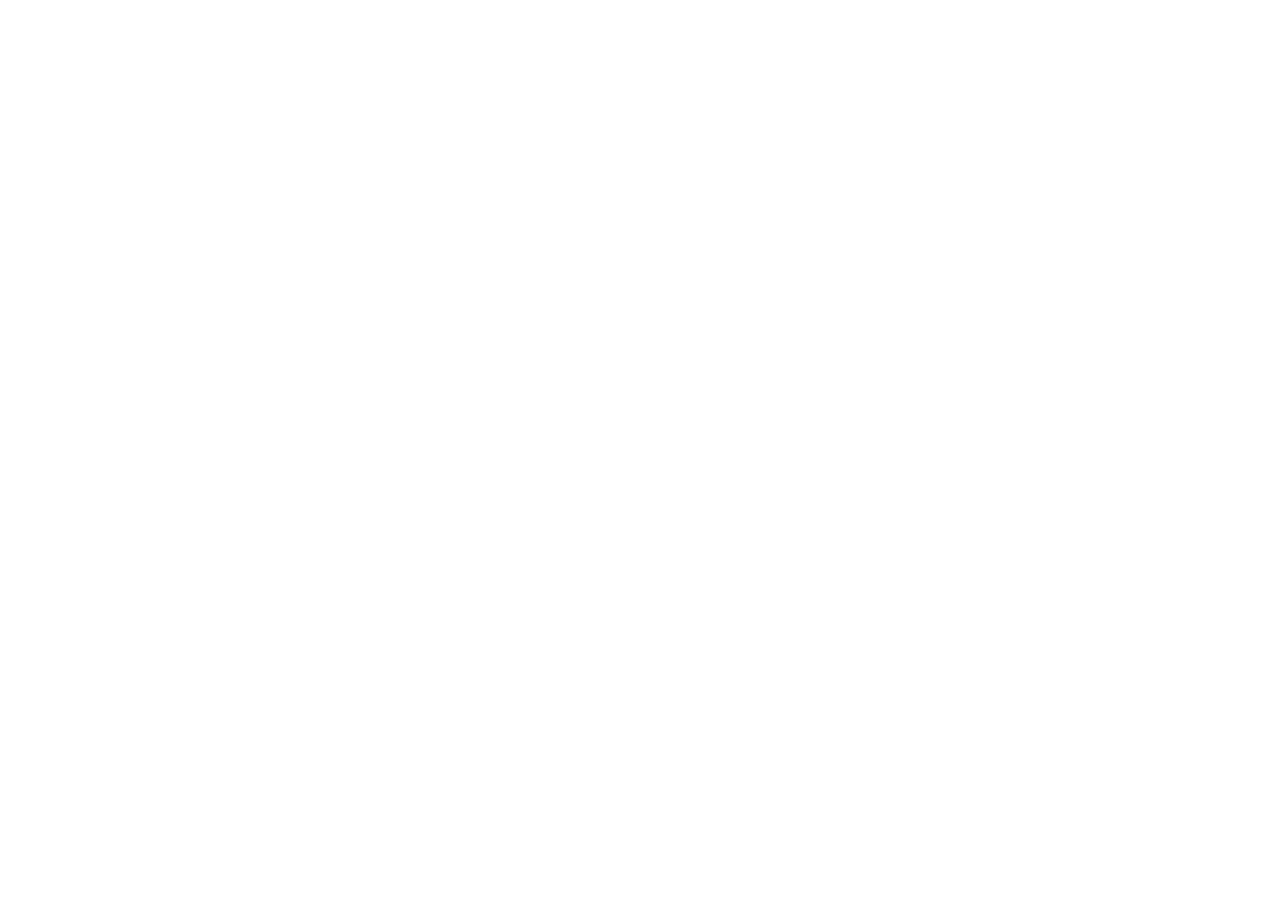
==== abertura.html @ bdde01b6 "abertura.html" ====
<!DOCTYPE html>
<html lang="pt-br">
<head>
    <meta charset="UTF-8">
    <meta name="viewport" content="width=device-width, initial-scale=1.0">
    <title>Ice-Banner</title>
</head>
<body>

    <header>
        
    </header>

    <main>
        <section>

        </section>
        
        <footer></footer>
    </main>
    
</body>
</html>
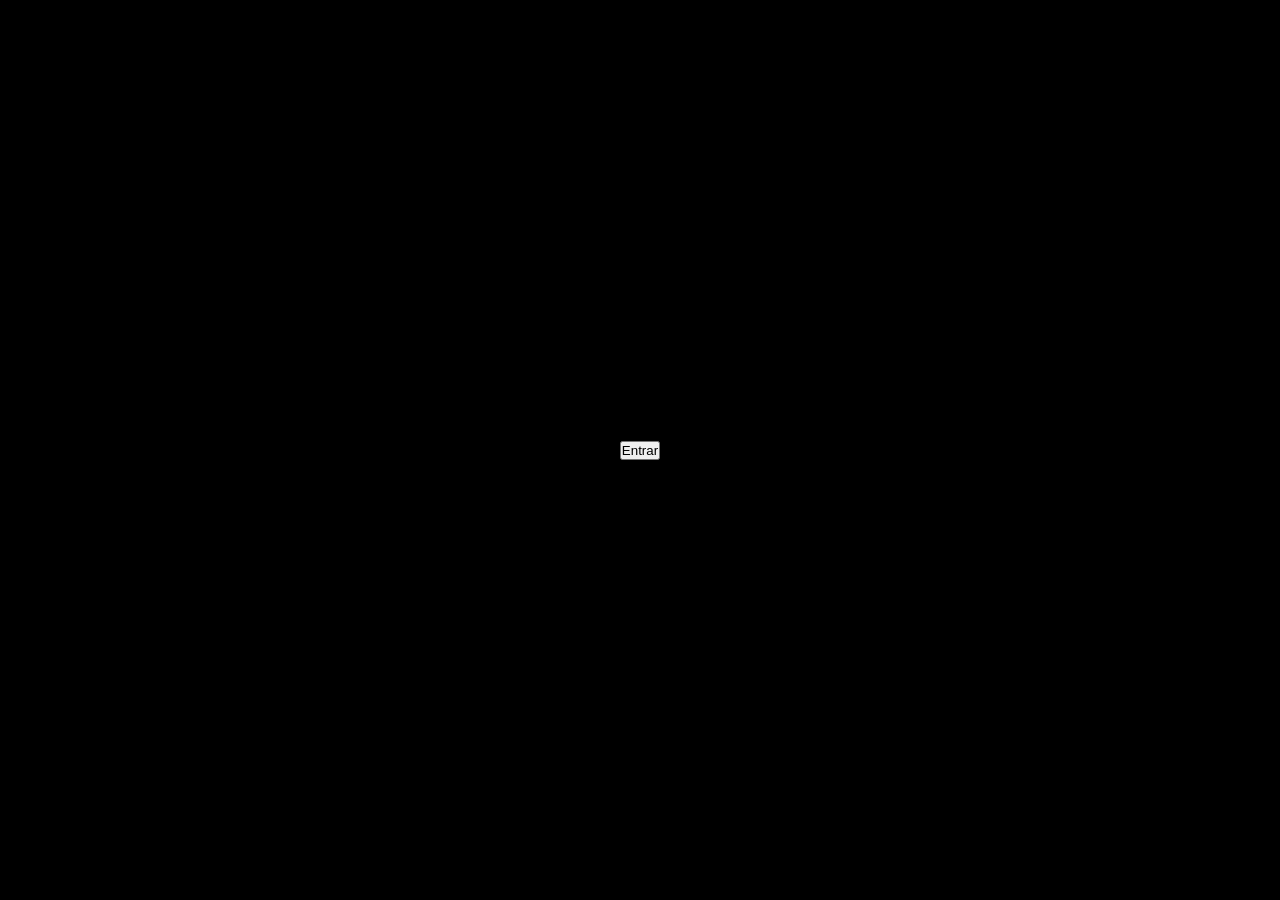
==== commit 49456a1a: "capa adicionada" ====
--- a/abertura.html
+++ b/abertura.html
@@ -4,6 +4,7 @@
     <meta charset="UTF-8">
     <meta name="viewport" content="width=device-width, initial-scale=1.0">
     <title>Ice-Banner</title>
+    <link rel="stylesheet" href="abertura.css">
 </head>
 <body>
 
@@ -12,7 +13,18 @@
     </header>
 
     <main>
-        <section>
+        <section class="hero">
+
+            <div class="video-container">
+                <video autoplay muted loop playsinline class="bg-video">
+                    <source src="./assets/picole.mp4.mp4" type="video/mp4">
+                    seu navegador nao suporta vídeos.
+                </video>
+            </div>
+
+            <div class="content-overlay">
+                <button class="btn-enter">Entrar</button>
+            </div>
 
         </section>
         
--- a/abertura.css
+++ b/abertura.css
@@ -0,0 +1,35 @@
+*{
+    box-sizing: border-box;
+    margin: 0;
+    padding: 0;
+}
+
+.bg-video {
+   max-width: 100%;
+   max-height: 100%;
+   width: auto;
+   height: auto;
+   object-fit: contain;
+   position: absolute;
+   top: 50%;
+   left: 50%;
+   transform: translate(-50%, -50%);
+   z-index: 1;
+} 
+
+.hero {
+    position: relative;
+    width: 100%;
+    height: 100vh;
+    display: flex;
+    align-items: center;
+    justify-content: center;
+    background-color: #000;
+    overflow: hidden;
+}
+
+.content-overlay {
+    position: relative;
+    z-index: 2;
+    text-align: center;
+}
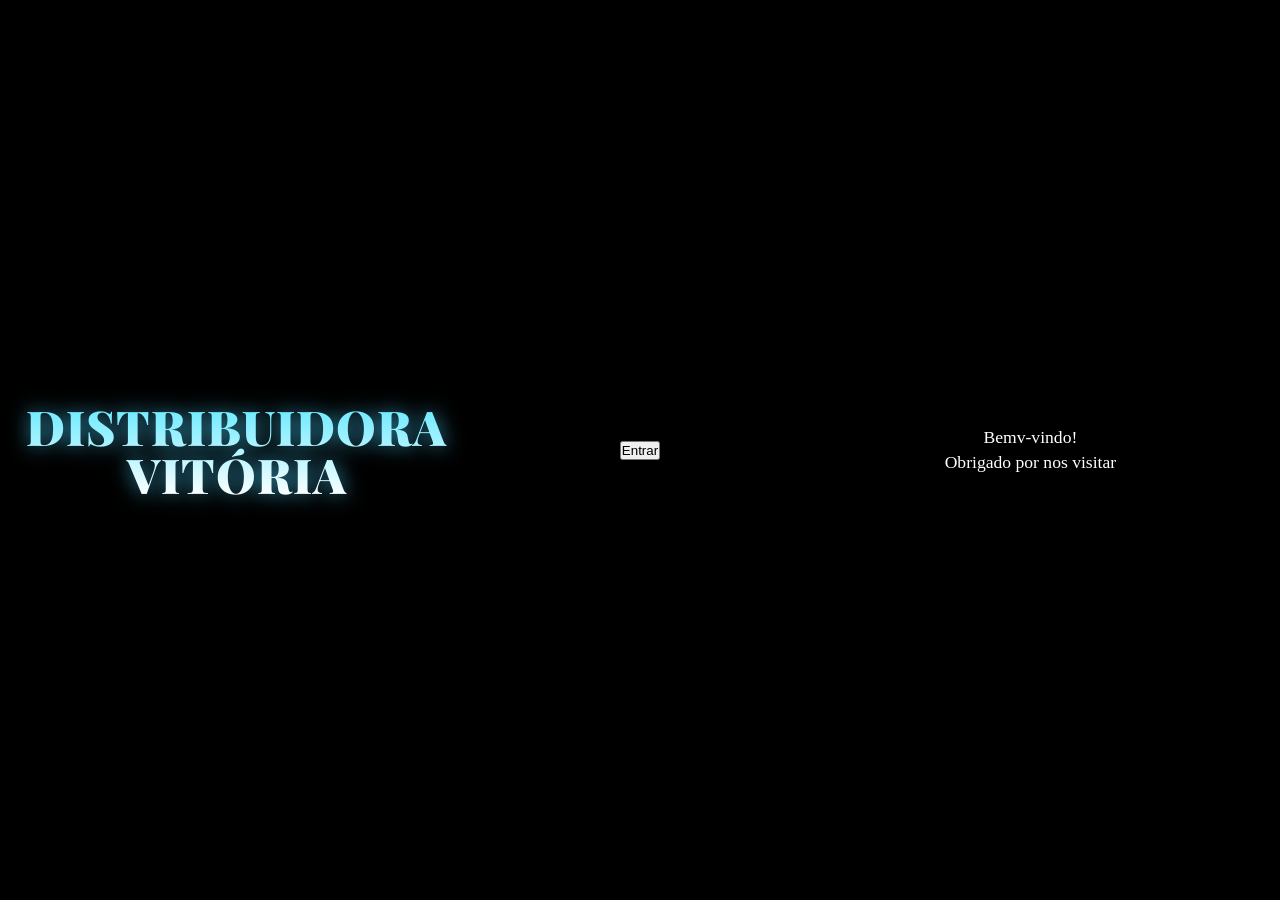
==== commit 685ef6e2: "logo entrada completo" ====
--- a/abertura.html
+++ b/abertura.html
@@ -15,11 +15,20 @@
     <main>
         <section class="hero">
 
+            <div class="side-text left">
+                <h2>Distribuidora Vitória</h2>
+            </div>
+            
+
             <div class="video-container">
                 <video autoplay muted loop playsinline class="bg-video">
                     <source src="./assets/picole.mp4.mp4" type="video/mp4">
                     seu navegador nao suporta vídeos.
                 </video>
+            </div>
+
+            <div class="side-text right">
+                <p>Bemv-vindo!<br> Obrigado por nos visitar</p>
             </div>
 
             <div class="content-overlay">
--- a/abertura.css
+++ b/abertura.css
@@ -1,3 +1,6 @@
+
+@import url('https://fonts.googleapis.com/css2?family=Playfair+Display:wght@900&display=swap');
+
 *{
     box-sizing: border-box;
     margin: 0;
@@ -32,4 +35,48 @@
     position: relative;
     z-index: 2;
     text-align: center;
+}
+
+.side-text {
+    position: absolute;
+    top: 50%;
+    transform: translateY(-50%);
+    width: 35%;
+    color: #fff;
+    z-index: 3;
+    text-align: center;
+    overflow: visible;
+}
+.side-text.left {
+    left: 1%;
+    /* efeito de brilho e frio(na imagem)*/
+   /* filter: drop-shadow(0 0 12px rgba(0, 210, 255, 0.6))
+    drop-shadow(0 0 5px rgba(255, 255, 255, 0.3));*/
+}
+.side-text.right {
+    right: 2%
+}
+
+.side-text h2 {
+    font-family: 'playfair Display', serif;
+    font-size: 3rem;
+    text-transform: uppercase;
+    font-weight: 900;
+    line-height: 1;
+    white-space: normal;
+    letter-spacing: 1px;
+    margin: 0;
+    background: linear-gradient(180deg, #64e9ff 0%, #ffffff 100%);
+    -webkit-background-clip: text;
+    background-clip: text;
+    -webkit-text-fill-color: transparent;
+    color: transparent;
+    filter: drop-shadow(0 0 10px rgba(70, 210, 255, 0.7));
+    
+
+}
+.side-text p {
+    font-size: 1.1rem;
+    font-weight: 300;
+    line-height: 1.4;
 }
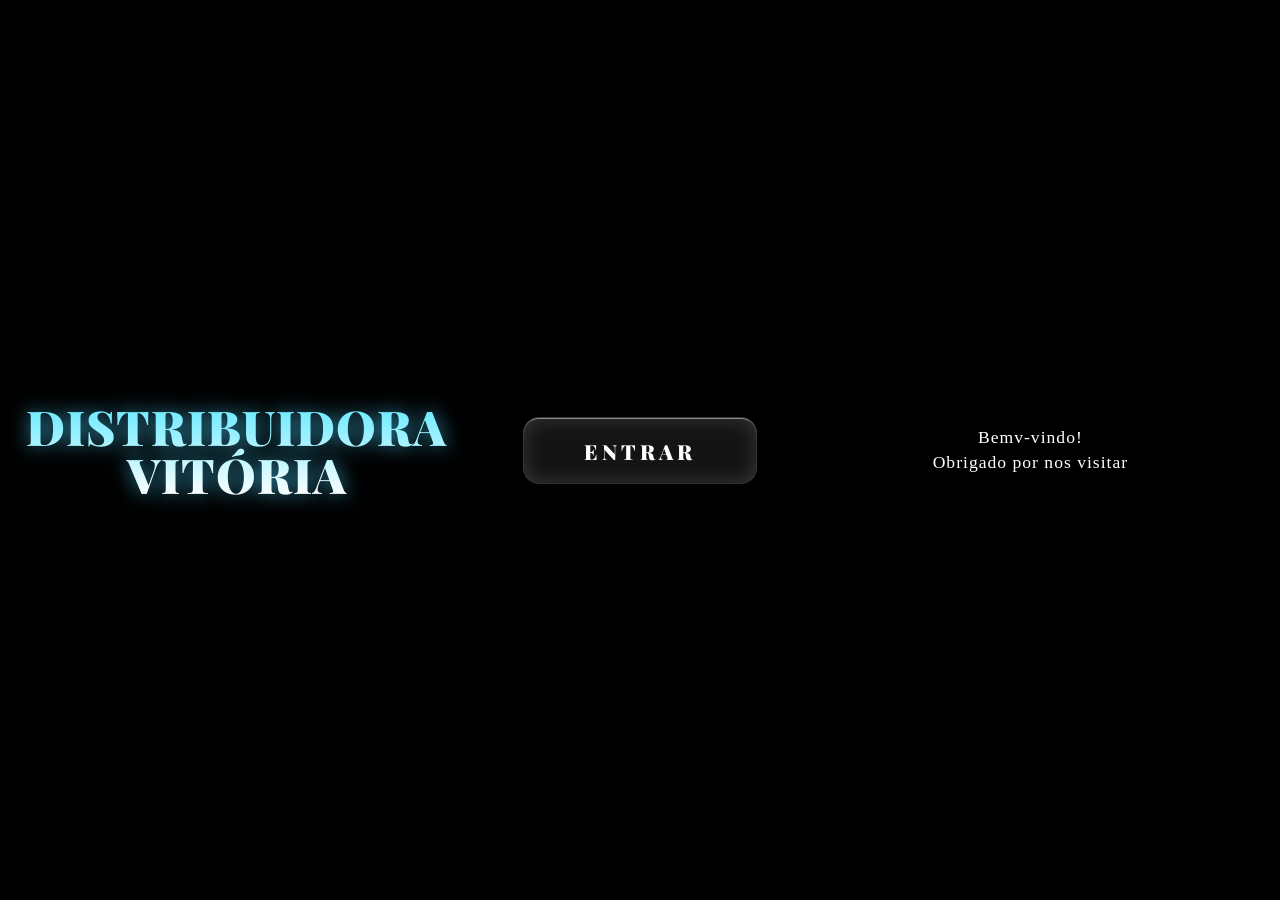
==== commit b0e8762a: "efeito logo animation" ====
--- a/abertura.html
+++ b/abertura.html
@@ -25,6 +25,7 @@
                     <source src="./assets/picole.mp4.mp4" type="video/mp4">
                     seu navegador nao suporta vídeos.
                 </video>
+                <div class="watermark-blur"></div>
             </div>
 
             <div class="side-text right">
--- a/abertura.css
+++ b/abertura.css
@@ -79,4 +79,84 @@
     font-size: 1.1rem;
     font-weight: 300;
     line-height: 1.4;
+}
+
+.btn-enter {
+    padding: 18px 60px;
+    border-radius: 15px;
+    cursor: pointer;
+    font-family: 'playfair display', serif;
+    font-size: 1.3rem;
+    font-weight: 900;
+    text-transform: uppercase;
+    letter-spacing: 4px;
+    transition: all 0.4s cubic-bezier(0.4, 0, 0.2, 1);
+    position: relative;
+    border: none;
+    /*efeito do gelo transparent*/
+    background: rgba(255, 255, 255, 0.08);
+    backdrop-filter: blur(12px);
+    color: #ffffff;
+    /*sombra que criam a textura do gelo*/
+    box-shadow: inset 0 0 20px rgba(255, 255, 255, 0.15),
+    0 4px 15px rgba(0, 0, 0, 0.4),
+    0 0 0 1px rgba(255, 255, 255, 0.25);
+    border-top: 1px solid rgba(255, 255, 255, 0.5);
+}
+
+.btn-enter:hover {
+    /* Efeito de "congelamento ativo" ao passar o mouse */
+
+    background: rgba(255, 255, 255, 0.18);
+    letter-spacing: 7px;
+    transform: scale(1.05);
+    /* Brilho azul combinando com a logo Distribuidora Vitória */
+    box-shadow: 0 0 30px rgba(100, 233, 255, 0.5),
+    inset 0 0 10px rgba(255, 255, 255, 0.4),
+    0 0 0 1px rgba(100, 233, 255, 0.8);
+
+    color: #64e9ff; /*o texto ganha um tom azulado frio*/
+
+}
+.watermark-blur {
+    position: absolute;
+    top: -2px;
+    left: 41%;
+    transform: translateX(-50%);
+    width: 230px;
+    height: 45px;
+    backdrop-filter: blur(15px) brightness(0.8);
+    -webkit-backdrop-filter: blur(15px) brightness(0.8);
+    border-radius: 50%;
+    mask-image: radial-gradient(circle, black 40%, transparent 100%);
+    -webkit-mask-image: radial-gradient(circle, black 40%, transparent 100%);
+    z-index: 2;
+    pointer-events: none;
+}
+@keyframes smokeReveal {
+    0% {
+        filter: blur(20px);
+        opacity: 0;
+        letter-spacing: 15px;
+        transform: translateY(-50%) scale(1.1);
+    }
+
+    50% {
+        opacity: 0.5;
+    }
+    100% {
+        filter: blur(0);
+        opacity: 1;
+        letter-spacing: 1px;
+        transform: translateY(-50%) scale(1);
+    }
+}
+
+.side-text.left, .side-text.right{
+    animation: smokeReveal 2.5s ease-out forwards;
+
+}
+.side-text.right {
+    animation-delay: 0.5s;
+    opacity: 0;
 }
